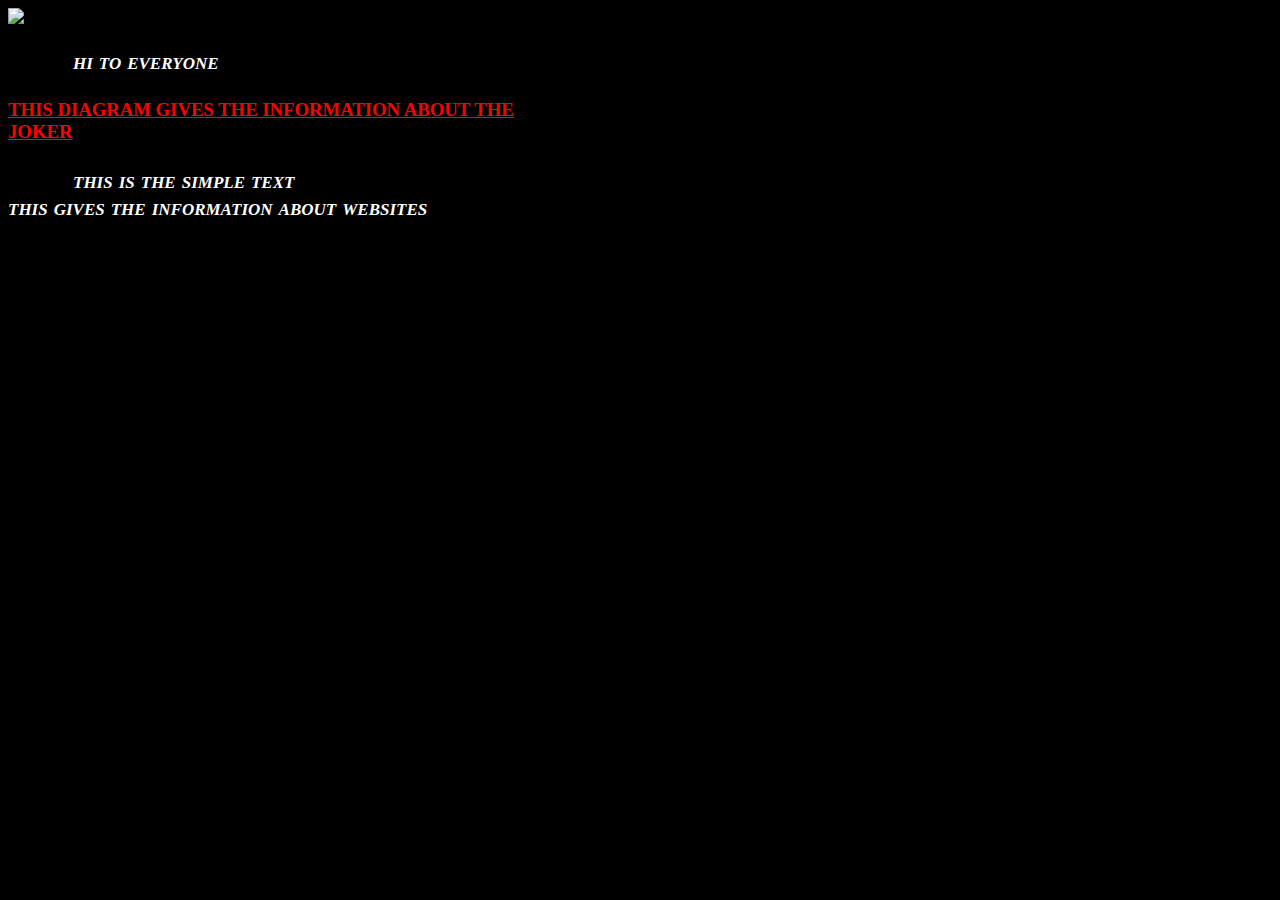
==== index.html @ 90ac4085 "Add files via upload" ====
<html>
<head>
<title>my pic</title>
<link rel="stylesheet" type="text/css" href="main.css">
<script src="js.js">
</script>
</head>
<body bgcolor="black">
<img src="https://lh3.googleusercontent.com/c0_8qX_yg_lzjvmGxDfVRtYuQRo6DBH2lySCIKIBJEVhv3AaOpTPho7e466SDfT6zGeq1nlkoY0LwtjXNothxDzsRF4Q5-BLvnuf6ph0KPFWoOdkRoEGGBJcr7x8PkOcl-ZeEDCa4A=w683-h1080">
<p>hi to everyone</p>
<h3>this diagram gives the information about the <br>
joker</h3>
<div id="p">
<p>this is the simple text</br> this 
gives the information about websites</p>
</div>
</body>
</html>
---- main.css ----
h3{
  color:red;
  text-transform: uppercase;
  text-decoration: underline;
}

p{
 color: White;
 font-variant:small-caps;
 font-size:x-large;
 font-style:italic;
 font-weight:bolder;
 text-indent:65px;
 text-decoration:blink;

}
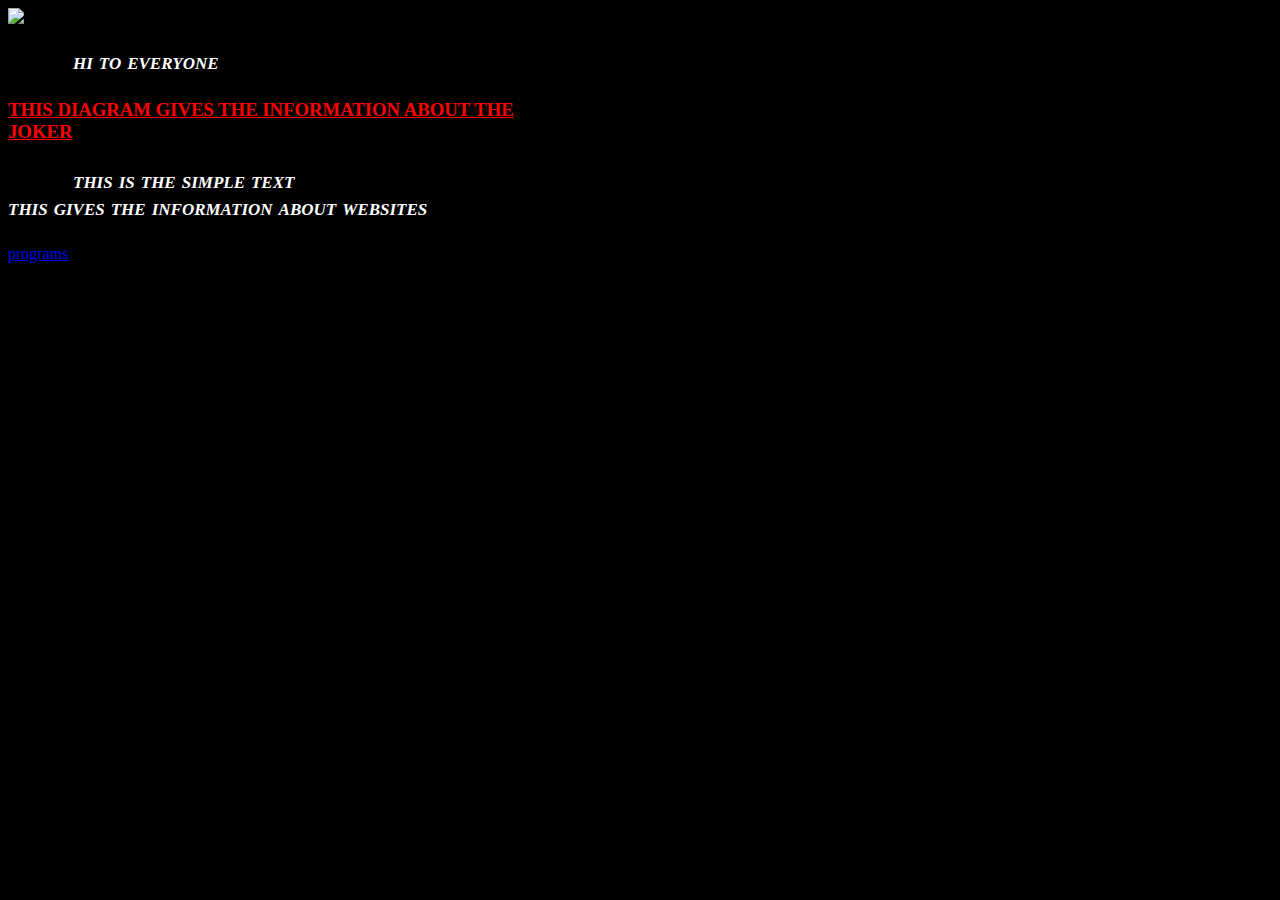
==== commit 2d657ff1: "Update index.html" ====
--- a/index.html
+++ b/index.html
@@ -14,5 +14,6 @@
 <p>this is the simple text</br> this 
 gives the information about websites</p>
 </div>
+<a href="Title.html">programs</a>
 </body>
-</html>+</html>
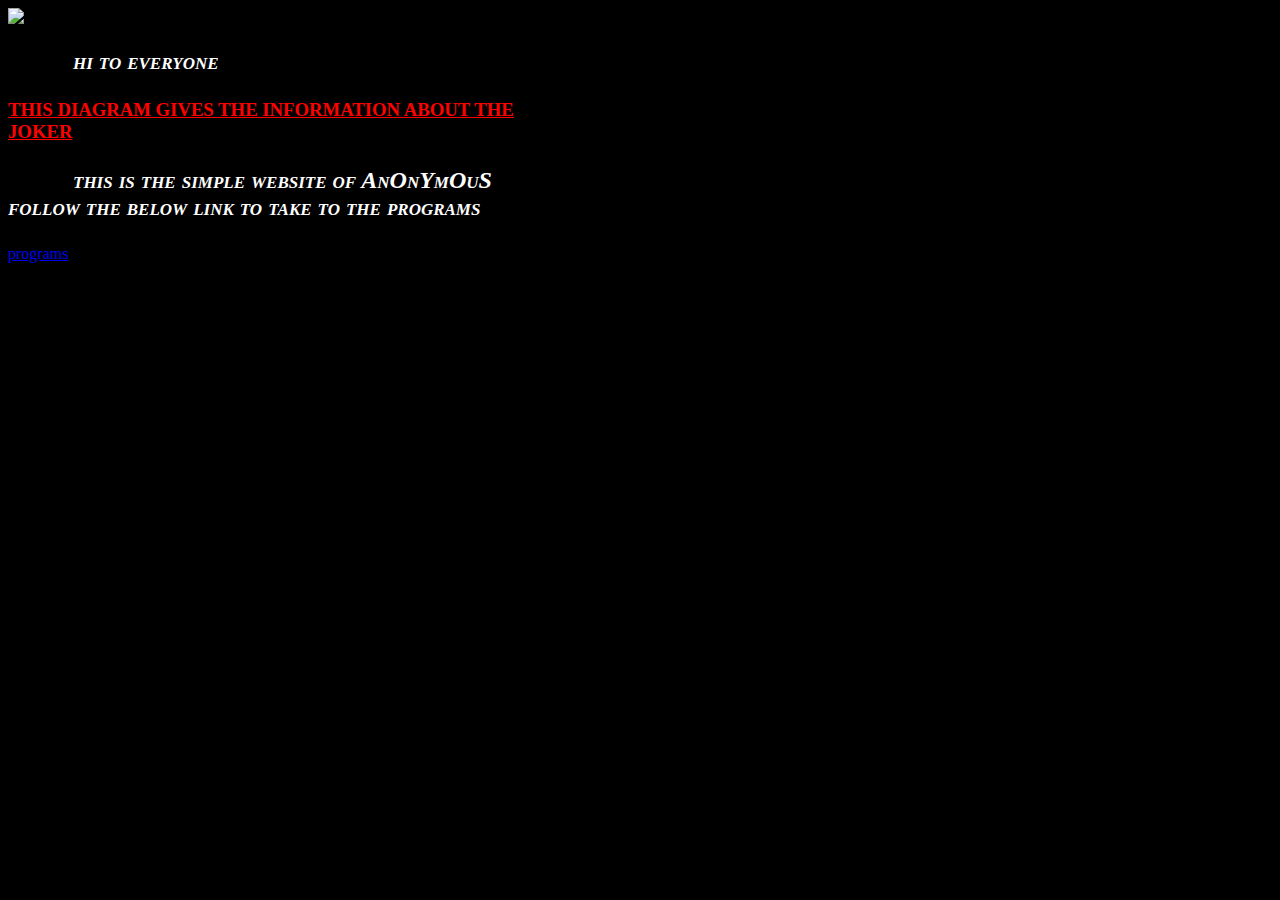
==== commit 5ed14469: "Update index.html" ====
--- a/index.html
+++ b/index.html
@@ -11,8 +11,8 @@
 <h3>this diagram gives the information about the <br>
 joker</h3>
 <div id="p">
-<p>this is the simple text</br> this 
-gives the information about websites</p>
+<p>this is the simple website of AnOnYmOuS</br> follow
+the below link to take to the programs</p>
 </div>
 <a href="Title.html">programs</a>
 </body>
--- a/main.css
+++ b/main.css
@@ -1,3 +1,6 @@
+body{
+ background-color:black;
+}
 h3{
   color:red;
   text-transform: uppercase;
@@ -13,4 +16,20 @@
  text-indent:65px;
  text-decoration:blink;
 
-}+}
+a:active {
+ background-color:purple;
+ color: yellow;
+}
+a:active {
+  color: green;
+  background-color:red;
+}
+a:hover {
+ background-color:green;
+  color:red;
+}
+a:visited {
+ color:orange;
+ background-color:pink;
+}
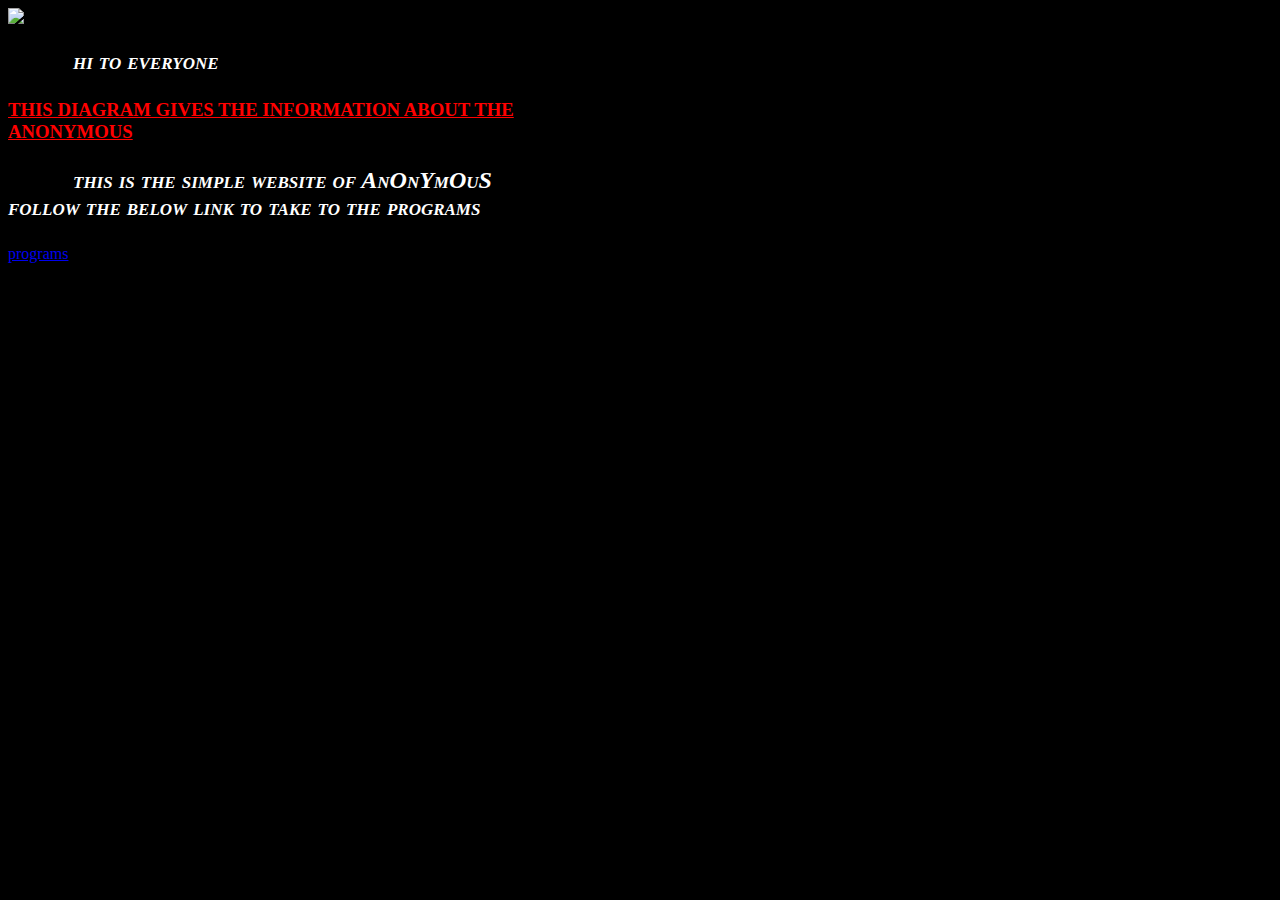
==== commit 4ad0fdd9: "Update index.html" ====
--- a/index.html
+++ b/index.html
@@ -1,15 +1,15 @@
 <html>
 <head>
-<title>my pic</title>
+<title>AnOnYmOuS</title>
 <link rel="stylesheet" type="text/css" href="main.css">
 <script src="js.js">
 </script>
 </head>
-<body bgcolor="black">
+<body>
 <img src="https://lh3.googleusercontent.com/c0_8qX_yg_lzjvmGxDfVRtYuQRo6DBH2lySCIKIBJEVhv3AaOpTPho7e466SDfT6zGeq1nlkoY0LwtjXNothxDzsRF4Q5-BLvnuf6ph0KPFWoOdkRoEGGBJcr7x8PkOcl-ZeEDCa4A=w683-h1080">
 <p>hi to everyone</p>
 <h3>this diagram gives the information about the <br>
-joker</h3>
+AnOnYmOuS</h3>
 <div id="p">
 <p>this is the simple website of AnOnYmOuS</br> follow
 the below link to take to the programs</p>
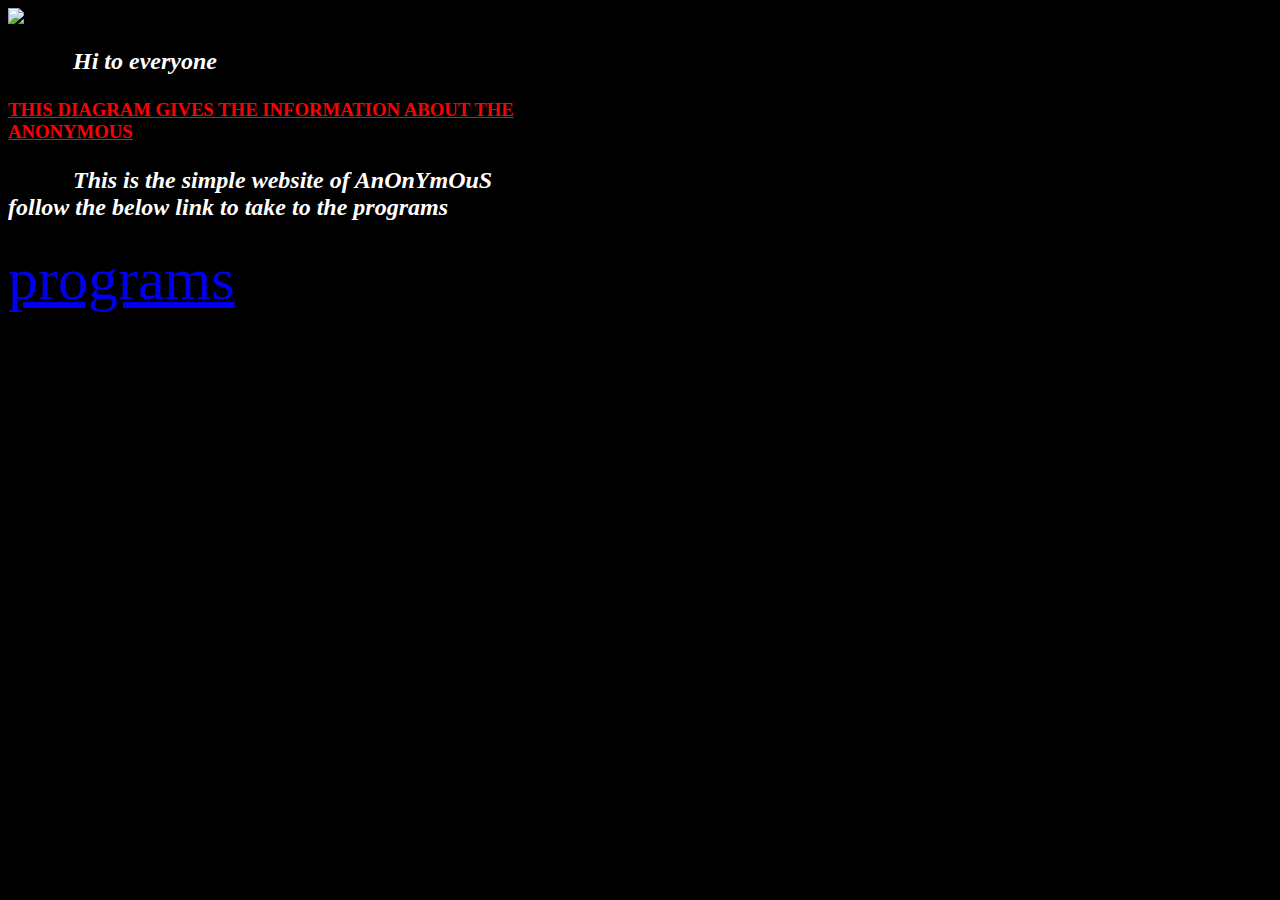
==== commit ca9b7de0: "Update index.html" ====
--- a/index.html
+++ b/index.html
@@ -7,11 +7,11 @@
 </head>
 <body>
 <img src="https://lh3.googleusercontent.com/c0_8qX_yg_lzjvmGxDfVRtYuQRo6DBH2lySCIKIBJEVhv3AaOpTPho7e466SDfT6zGeq1nlkoY0LwtjXNothxDzsRF4Q5-BLvnuf6ph0KPFWoOdkRoEGGBJcr7x8PkOcl-ZeEDCa4A=w683-h1080">
-<p>hi to everyone</p>
-<h3>this diagram gives the information about the <br>
+<p>Hi to everyone</p>
+<h3>This diagram gives the information about the <br>
 AnOnYmOuS</h3>
 <div id="p">
-<p>this is the simple website of AnOnYmOuS</br> follow
+<p>This is the simple website of AnOnYmOuS</br> follow
 the below link to take to the programs</p>
 </div>
 <a href="Title.html">programs</a>
--- a/main.css
+++ b/main.css
@@ -9,13 +9,15 @@
 
 p{
  color: White;
- font-variant:small-caps;
  font-size:x-large;
  font-style:italic;
  font-weight:bolder;
  text-indent:65px;
  text-decoration:blink;
 
+}
+a{
+  font-size:60px;
 }
 a:active {
  background-color:purple;
@@ -33,3 +35,9 @@
  color:orange;
  background-color:pink;
 }
+h2{
+ color:red;
+ text-align:center;
+ font-size:100px;
+ font-variant:small-caps;
+}
